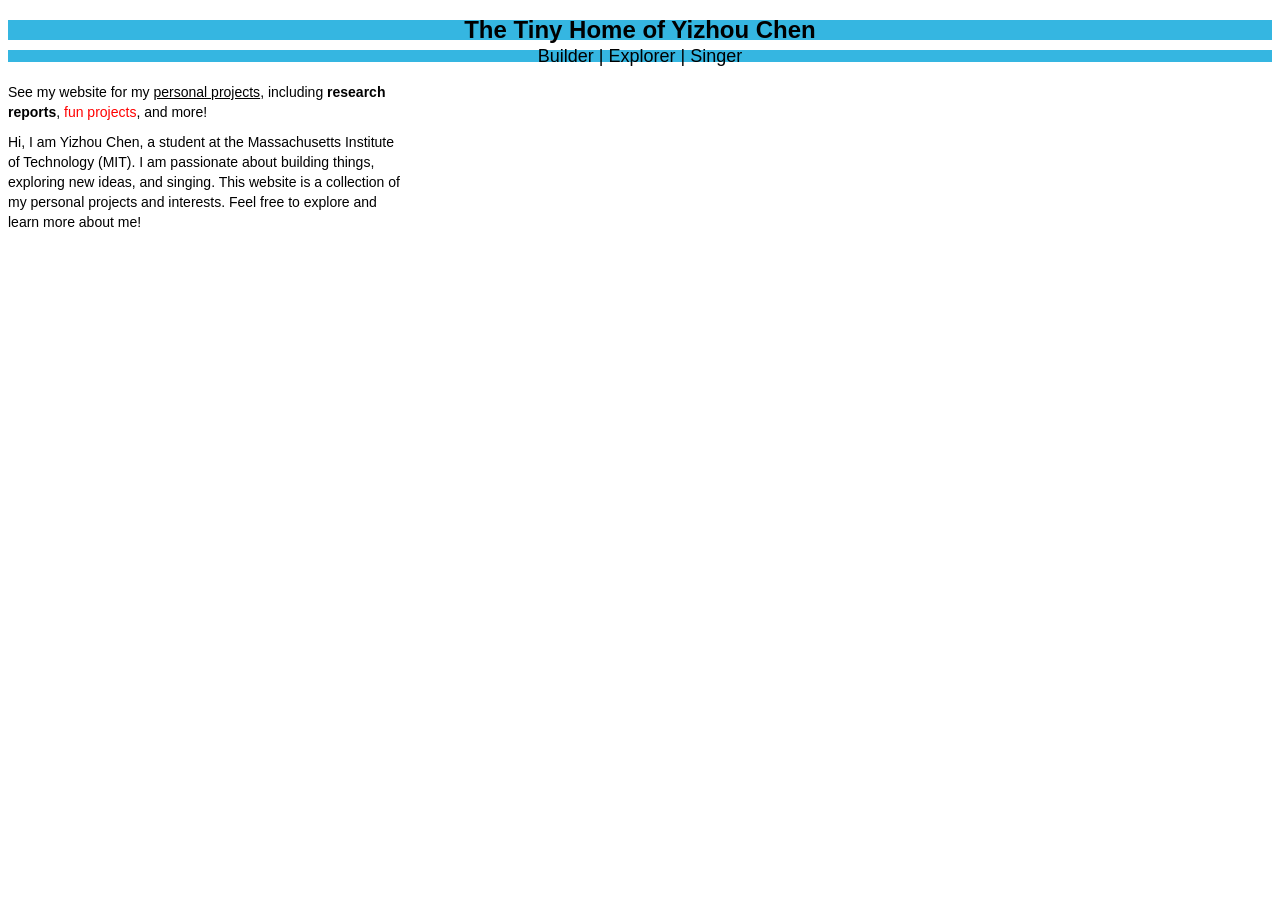
==== index.html @ fed4f2b7 "second commit" ====
<!DOCTYPE html>
<html>
    <head>
        <title>The Tiny Home of Yizhou Chen</title>
        <link rel="stylesheet" type="text/css" href="website.css">
    </head>
    <body>
        <p class="website-title">
            The Tiny Home of Yizhou Chen
        </p>

        <p class="subtitle">
            Builder | Explorer | Singer
        </p>

        <p class="description"> 
            See my website for my <u>personal projects</u>,
            including <strong>research reports</strong>, <span class="span-topics">fun projects</span>, and more!
        </p>

        <p class="description">
            Hi, I am Yizhou Chen, a student at the Massachusetts Institute of Technology (MIT). 
            I am passionate about building things, exploring new ideas, and singing. 
            This website is a collection of my personal projects and interests. Feel free to explore and learn more about me!
        </p>
    </body>
</html>
---- website.css ----
/* 
common paragraph styles 
*/
p{
    font-family: Arial; 
    margin-top: 0;
    margin-bottom: 0;
}

/* 
specific styles for different classes
higher priority! 
*/
.website-title {
    font-size: 24px;
    font-weight: bold;
    text-align: center;
    line-height: 20px;
    margin-bottom: 10px;
    margin-top: 20px;
    background-color: rgb(53, 182, 225);
}

.span-topics {
    color: red;
    cursor: pointer;
}

.span-topics:hover{
    text-decoration: underline;
}

.subtitle {
    font-size: 18px;
    font-weight: normal;
    text-align: center;
    line-height: 12px;
    margin-top: 10px;
    margin-bottom: 20px;
    background-color: rgb(53, 182, 225);
}

.description {
    font-size: 14px;
    font-weight: normal;
    width: 400px;
    line-height: 20px;
    margin-top: 10px;
}
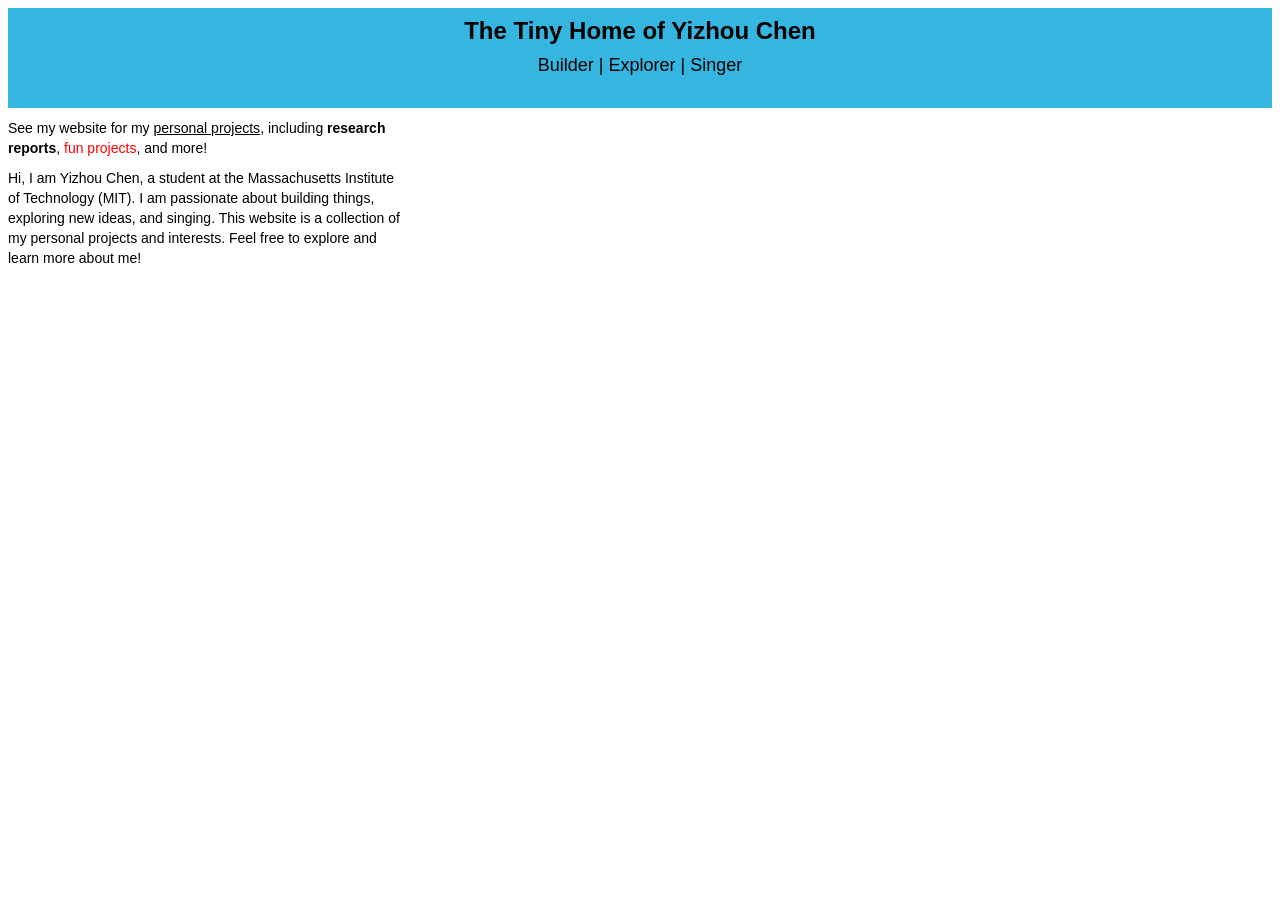
==== commit e3668a02: "title changed" ====
--- a/index.html
+++ b/index.html
@@ -6,13 +6,15 @@
         <link rel="stylesheet" type="text/css" href="website.css">
     </head>
     <body>
-        <p class="website-title">
-            The Tiny Home of Yizhou Chen
-        </p>
+        <div class="div-header">
+            <p class="website-title">
+                The Tiny Home of Yizhou Chen
+            </p>
 
-        <p class="subtitle">
-            Builder | Explorer | Singer
-        </p>
+            <p class="subtitle">
+                Builder | Explorer | Singer
+            </p>
+        </div>
 
         <p class="description"> 
             See my website for my <u>personal projects</u>,
--- a/website.css
+++ b/website.css
@@ -8,6 +8,12 @@
     margin-bottom: 0;
 }
 
+.div-header{
+    background-color: rgb(53, 182, 225);
+    border-color: rgb(53, 182, 225);
+    height: 100px;
+}
+
 /* 
 specific styles for different classes
 higher priority! 
@@ -16,10 +22,11 @@
     font-size: 24px;
     font-weight: bold;
     text-align: center;
-    line-height: 20px;
-    margin-bottom: 10px;
-    margin-top: 20px;
-    background-color: rgb(53, 182, 225);
+    line-height: 45px;
+    /* margin-bottom: 10px;
+    margin-top: 20px; */
+    /* background-color: rgb(53, 182, 225);
+    border-color: rgb(53, 182, 225); */
 }
 
 .span-topics {
@@ -35,10 +42,11 @@
     font-size: 18px;
     font-weight: normal;
     text-align: center;
-    line-height: 12px;
-    margin-top: 10px;
-    margin-bottom: 20px;
-    background-color: rgb(53, 182, 225);
+    line-height: 25px;
+    /* margin-top: 10px;
+    margin-bottom: 20px; */
+    /* background-color: rgb(53, 182, 225);
+    border-color: rgb(53, 182, 225); */
 }
 
 .description {
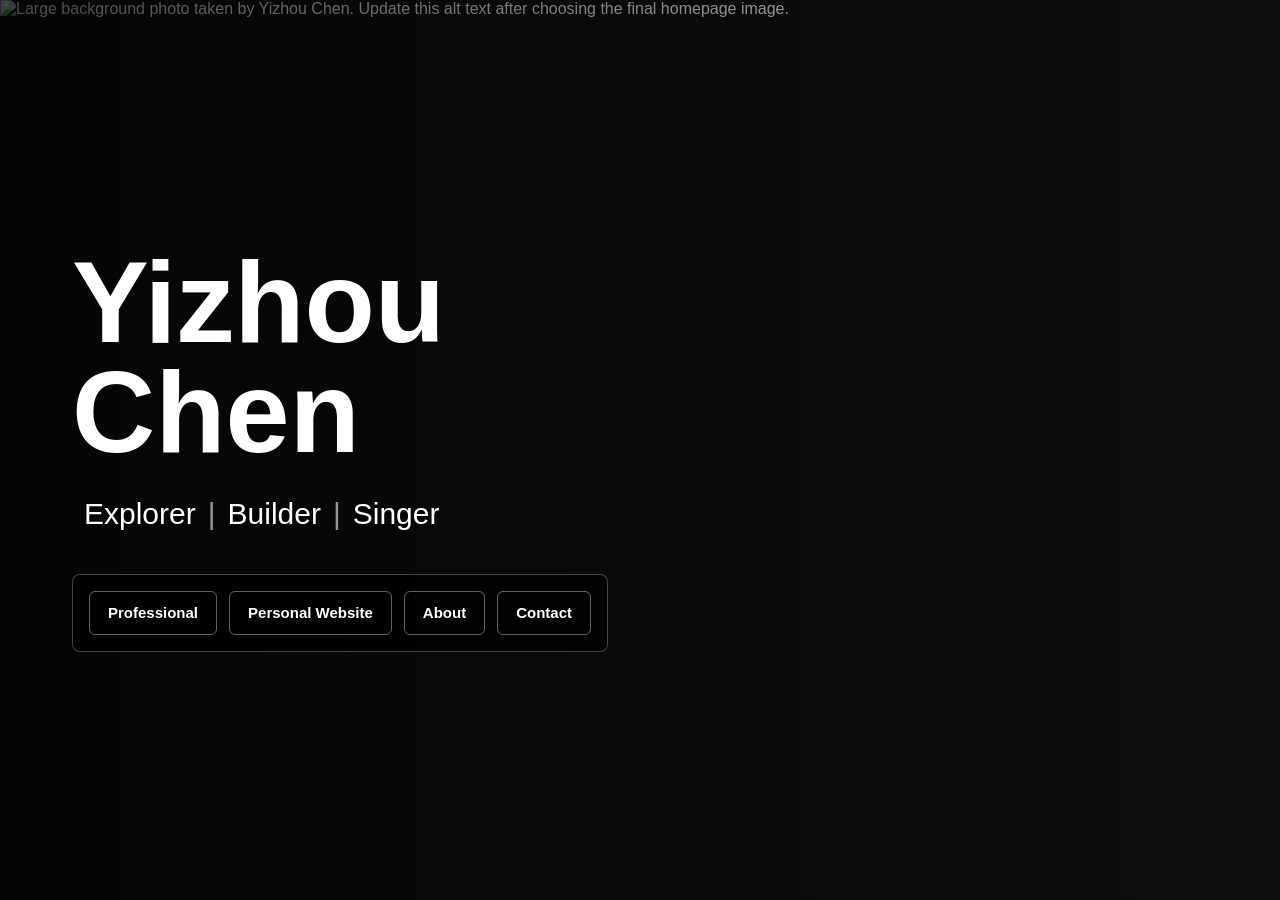
==== commit 68895fbb: "homepage created" ====
--- a/index.html
+++ b/index.html
@@ -1,31 +1,21 @@
-
-<!DOCTYPE html>
-<html>
-    <head>
-        <title>The Tiny Home of Yizhou Chen</title>
-        <link rel="stylesheet" type="text/css" href="website.css">
-    </head>
-    <body>
-        <div class="div-header">
-            <p class="website-title">
-                The Tiny Home of Yizhou Chen
-            </p>
-
-            <p class="subtitle">
-                Builder | Explorer | Singer
-            </p>
-        </div>
-
-        <p class="description"> 
-            See my website for my <u>personal projects</u>,
-            including <strong>research reports</strong>, <span class="span-topics">fun projects</span>, and more!
-        </p>
-
-        <p class="description">
-            Hi, I am Yizhou Chen, a student at the Massachusetts Institute of Technology (MIT). 
-            I am passionate about building things, exploring new ideas, and singing. 
-            This website is a collection of my personal projects and interests. Feel free to explore and learn more about me!
-        </p>
-    </body>
-</html>
-
+
+<!DOCTYPE html>
+<html>
+    <head>
+        <title>Home of Yizhou Chen</title>
+        <link rel="stylesheet" type="text/css" href="style-code/website.css">
+    </head>
+
+    <body>
+        <div class="background-photo">
+            <img src="images/homepage-photo.jpg" alt="Large background photo taken by Yizhou Chen. Update this alt text after choosing the final homepage image.">
+        </div>
+
+        <div class="homepage">
+            <div data-include="homepage/name.html"></div>
+            <div data-include="homepage/homepage-nav.html"></div>
+        </div>
+
+        <script src="style-code/include.js"></script>
+    </body>
+</html>
--- a/style-code/website.css
+++ b/style-code/website.css
@@ -0,0 +1,137 @@
+
+* {
+    box-sizing: border-box;
+}
+
+html,
+body {
+    margin: 0;
+    min-height: 100%;
+}
+
+body {
+    font-family: Arial, Helvetica, sans-serif;
+    color: white;
+    background-color: #111;
+}
+
+.background-photo {
+    position: absolute;
+    inset: 0;
+    overflow: hidden;
+}
+
+.background-photo::after {
+    content: "";
+    position: absolute;
+    inset: 0;
+    background: linear-gradient(90deg, rgba(0, 0, 0, 0.72), rgba(0, 0, 0, 0.22));
+}
+
+.background-photo img {
+    width: 100%;
+    height: 100%;
+    object-fit: cover;
+}
+
+.homepage {
+    position: relative;
+    min-height: 100vh;
+    display: flex;
+    flex-direction: column;
+    justify-content: center;
+    padding: 72px;
+    width: min(720px, 100%);
+}
+
+.title-block {
+    margin-bottom: 36px;
+}
+
+.main-title {
+    font-size: clamp(56px, 9vw, 118px);
+    line-height: 0.95;
+    font-weight: 800;
+}
+
+.subtitle {
+    display: inline-flex;
+    flex-wrap: wrap;
+    align-items: center;
+    gap: 12px;
+    margin-left: 12px;
+    margin-top: 24px;
+    font-size: 30px;
+    line-height: 1.55;
+}
+
+.subtitle-text {
+    color: white;
+    font-weight: 400;
+}
+
+.subtitle-divider {
+    color: rgba(255, 255, 255, 0.58);
+    font-weight: 300;
+}
+
+
+.nav-block {
+    display: flex;
+    flex-wrap: wrap;
+    gap: 12px;
+    padding: 16px;
+    width: fit-content;
+    max-width: 100%;
+    background: rgba(0, 0, 0, 0.72);
+    border: 1px solid rgba(255, 255, 255, 0.26);
+    border-radius: 8px;
+}
+
+.nav-button {
+    display: inline-flex;
+    align-items: center;
+    min-height: 44px;
+    padding: 0 18px;
+    color: white;
+    text-decoration: none;
+    font-size: 15px;
+    font-weight: 700;
+    border: 1px solid rgba(255, 255, 255, 0.38);
+    border-radius: 6px;
+    transition: all 0.8s ease;
+}
+
+.nav-button:hover {
+    background: grey;
+    color: #111;
+}
+
+@media (max-width: 700px) {
+    .background-photo::after {
+        background: linear-gradient(180deg, rgba(0, 0, 0, 0.18), rgba(0, 0, 0, 0.84));
+    }
+
+    .homepage {
+        justify-content: flex-end;
+        padding: 32px 20px;
+    }
+
+    .main-title {
+        font-size: 52px;
+    }
+
+    .subtitle {
+        font-size: 30px;
+        gap: 10px;
+    }
+
+    .nav-block {
+        width: 100%;
+    }
+
+    .nav-button {
+        flex: 1 1 150px;
+        justify-content: center;
+    }
+}
